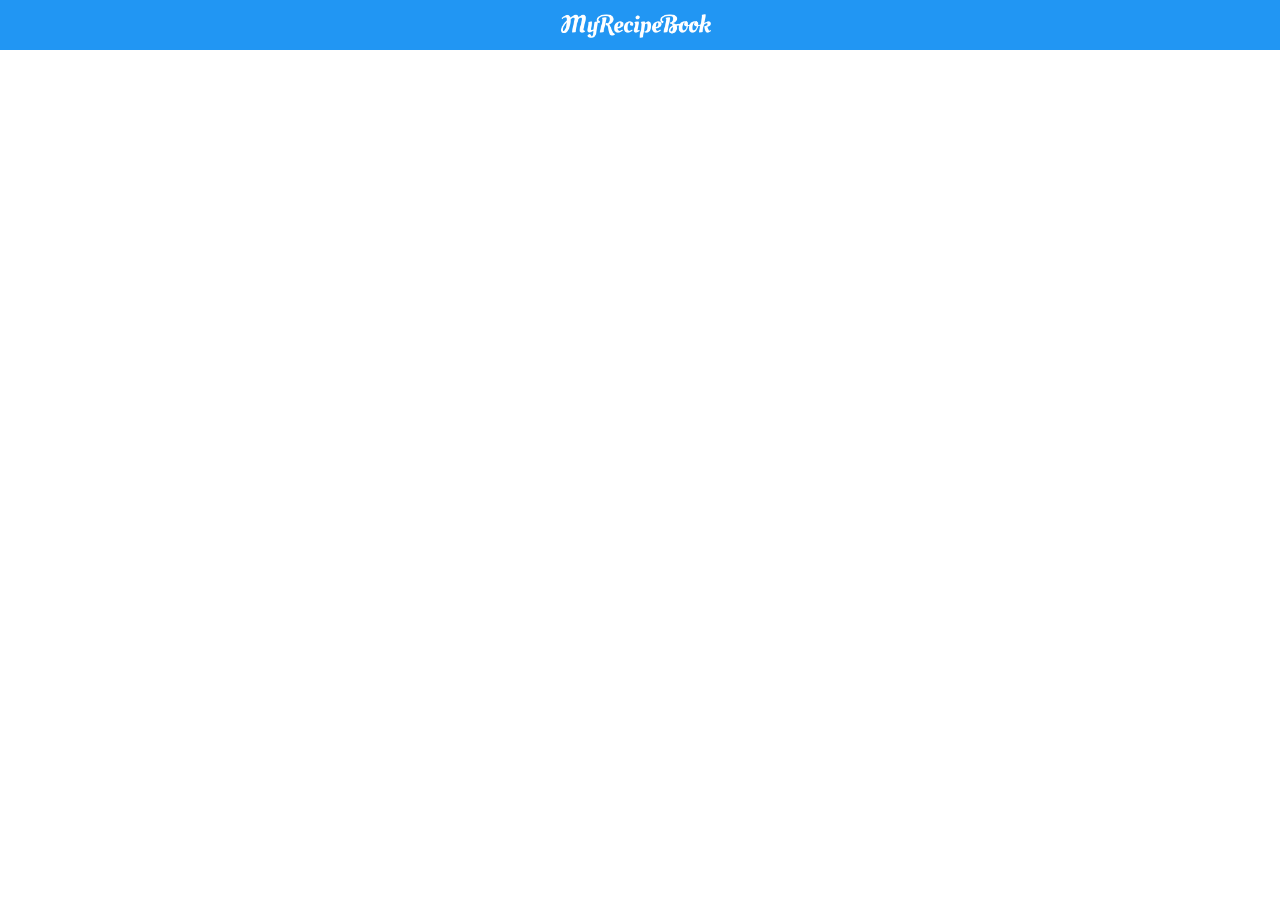
==== show-recipe.html @ dcec7964 "Submission of module 10 assessment 2" ====
<!DOCTYPE html>
<html>
    <head>
        <title>My Recipe Book</title>
        <meta charset="UTF-8">
        <meta name="viewpoint" content="width=device-width, initial-scale=1.0">
        <link rel="stylesheet" href="style.css">
        <link rel="stylesheet" href="fontAwesome/css/all.css">
    </head>

    <body class="body-recipes" onload="getRecipe()">
        <div class="header">
            <a href="#" id="back-link">
                <i class="fa-solid fa-arrow-left"></i>

                <img src="images/logo-text.png">
            </a>
        </div>
        
        <div id="recipe">
            <div class="recipe-details" id="output">
                
            </div>
        </div>
        <script>
            var id = getId();
            
            function getRecipe(){
                var rootPath = "https://mysite.itvarsity.org/api/recipe-book/";
                var fullPath = rootPath + "get-recipes/?id=" + id;
                
                fetch(fullPath)
                    .then(function(response){
                        return response.json();
                    })
                    .then(function(data){
                        document.getElementById("back-link").href = "list-recipes.html?category=" + data[0].category;

                        var output = "";

                        output += ` 
                            <img src="${rootPath}uploads/${data[0].image}" />
                            <h1>${data[0].data}</h1>
                            <div class="recipe-details-ingredients">
                                <h2>Ingredients</h2>
                                <ul>
                                    ${data[0].ingredients}    
                                </ul>    
                            </div>
                            <div class="recipe-details-steps">
                                <h2>Method</h2>
                                <ol>
                                    ${data[0].method}    
                                </ol>    
                            </div>
                        `;

                        document.getElementById("output").innerHTML = output;
                    })
            }

            function getId(){
                var url = window.location.href;
                var pos = url.search("=");
                var id = url.slice(pos + 1);

               return id;  
            }
        </script>
    </body>
</html>
---- style.css ----
html {
    height: 100%;
}

body {
    font-family: sans-serif;
    
    margin: 0;
    padding: 0;
    
    height: 100%;
}

.body-home {
    background-image: url('images/background-01-port.png');
    background-position: center;
    background-attachment: fixed;
    background-repeat: no-repeat;
    background-size: cover;
}

.body-meals {
    background-image: url('images/background-02-port.png');
    background-position: center;
    background-attachment: fixed;
    background-repeat: no-repeat;
    background-size: cover;
}

/*============ HEADER ===========*/

.header {
    background-color: #2196f3;

    width: 100%;
    height: 50px;
    top: 0;

    position: fixed;
    overflow: hidden;
    text-align: center;
}

.header i {
    float: left;
    padding: 17px 0px 0px 17px;
    color: white;
}

.header img {
    width: 150px;
    padding-top: 14px;
    padding-right: 25px;
}

/*=========== HOME PAGE ==========*/

#home-logo-img {
    width: 50px;
    display: block;
    margin: auto;
    padding: 25px 10px 10px 10px;
}

#home-logo-text {
    width: auto;
    display: block;
    margin: auto;
    padding: 25px;
}

/*====== HOME PAGE MENU ======*/

.home-menu-item {
    text-decoration: none;
    text-transform: uppercase;

    color: white;
    font-size: 25px;
    font-weight: bold;
    text-align: center;
    border: 5px solid white;

    display: block;
    margin: auto;
    margin-bottom: 10px;
    width: 80%;
}

/*=========== MEALS PAGE ==========*/

#meals {
    padding-top: 50px;
}

/*====== MEALS PAGE MENU ======*/

.meals-list a {
    text-decoration: none;
}

.meals-list-item {
    border: 5px solid #1a1a1a;
    margin: 10px;
}

.meals-list-item h1 {
    font-weight: bold;
    font-size: 20px;
    color: #1a1a1a;
    padding-left: 10px;
}

.meals-list-item i {
    float: right;
    color: #1a1a1a;
    padding-right: 10px;
}

.meals-list-item p {
    font-size: 15px;
    font-style: italic;
    color: #4d4d4d;
    margin-top: -7px;
    padding-left: 10px;
}

/*=========== RECIPE PAGE ==========*/

#recipe {
    padding-top: 50px;
}

/*====== RECIPE DETAILS ======*/

.recipe-details img {
    width: 100%;
}

.recipe-details h1 {
    font-size: 25px;
    text-align: center;
    border: 5px solid #1a1a1a;
    margin: 10px;
    padding: 5px;
}

.recipe-details h2 {
    font-size: 20px;
    text-align: left;
    margin: 0;
    margin-left: 10px;
}

.recipe-details-info {
    margin-left: 25px;
    margin-right: 25px;
}

.recipe-details-info p {
    font-size: 13px;
    display: inline-block;
}

.recipe-details-ingredients input {
    margin-left: 10px;
}

.recipe-details-ingredients label {
    line-height: 25px;
}

.recipe-details-steps {
    padding-top: 20px;
}

.recipe-details-steps ol {
    padding-left: 28px;
}

/*=========== RESPONSIVE LAYOUT ==========*/

@media only screen and (min-width: 400px) {
    #meals {
        width: 80%;
        margin:auto;
    }

    #recipe {
        width: 80%;
        margin: auto;
    }
}

@media only screen and (min-width: 1000px) {
    #meals {
        width: 60%;
        margin:auto;
    }

    #recipe {
        width: 60%;
        margin: auto;
    }
}

@media only screen and (min-width: 1500px) {
    #meals {
        width: 40%;
        margin:auto;
    }

    #recipe {
        width: 40%;
        margin: auto;
    }
}

@media only screen and (min-width: 720px){
    .body-home {
        background-image: url('images/background-01-land.png');
    }

    .body-meals{
        background-image: url('images/background-02-land.png');
    }
}
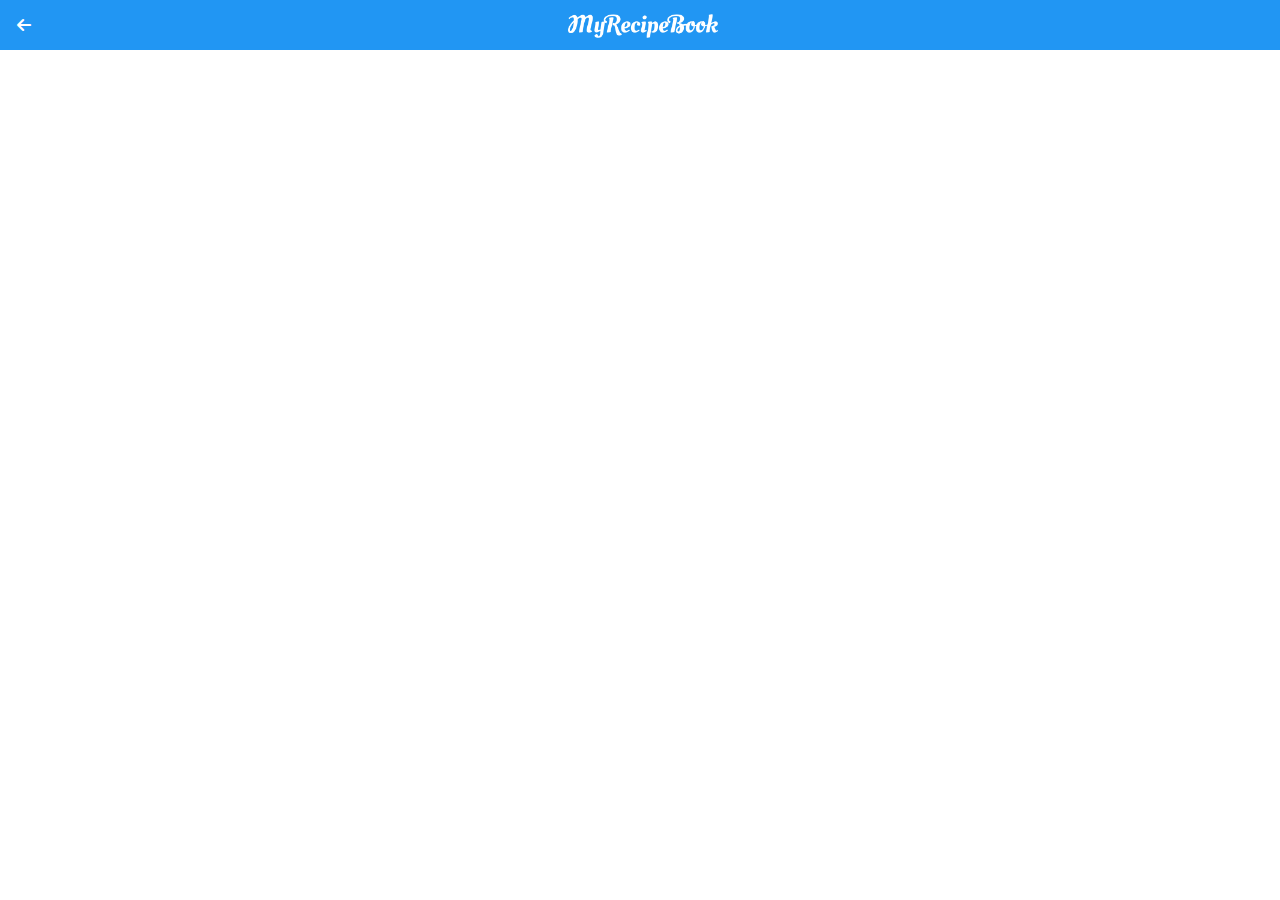
==== commit 0a80232b: "Update show-recipe.html" ====
--- a/show-recipe.html
+++ b/show-recipe.html
@@ -5,7 +5,7 @@
         <meta charset="UTF-8">
         <meta name="viewpoint" content="width=device-width, initial-scale=1.0">
         <link rel="stylesheet" href="style.css">
-        <link rel="stylesheet" href="fontAwesome/css/all.css">
+        <link rel="stylesheet" href="fontawesome/css/all.css">
     </head>
 
     <body class="body-recipes" onload="getRecipe()">
@@ -68,4 +68,4 @@
             }
         </script>
     </body>
-</html>+</html>
